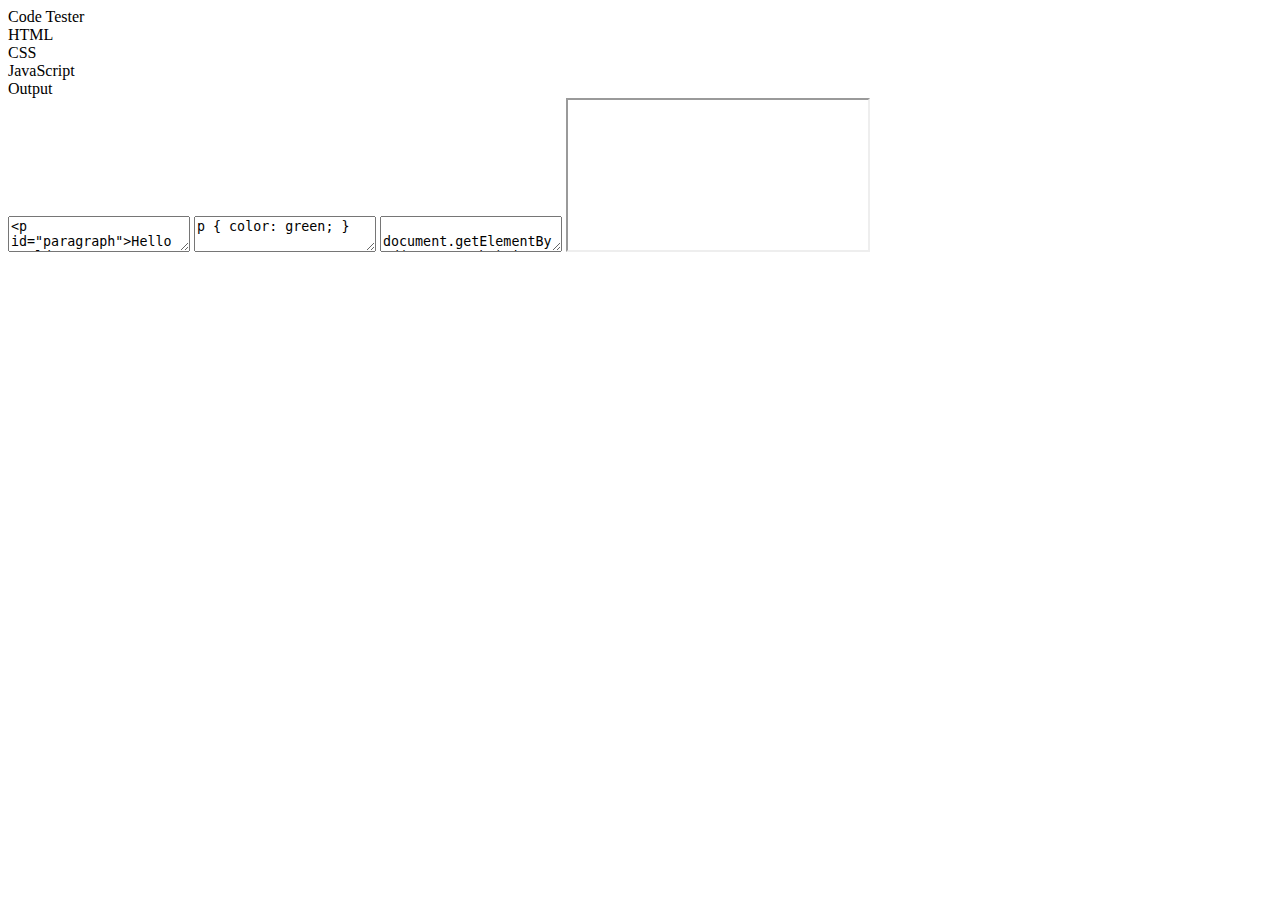
==== src/index.html @ 86247651 "refactor: move codetester in to own repo" ====
<!DOCTYPE html>
<!--Welcome to the Code Tester source! Created by Peter Miller-->
<html>
    <head>
        <title>Code Tester</title>
        <!--My styling-->
        <link rel="stylesheet" type="text/css" href="codetester.css">
    </head>
    <body>
        <!--Top bar-->
        <div id="header">
            <!--Title-->
            <div id="logo">
                Code Tester
            </div>
            <!--Interactive buttons-->
            <div id="buttonContainer">
                <div class="toggleButton active" id="html">HTML</div>
                <div class="toggleButton" id="css">CSS</div>
                <div class="toggleButton" id="javascript">JavaScript</div>
                <div class="toggleButton active" id="output">Output</div>
            </div>
        </div>
        <!--Main body containing the four panels-->
        <div id="bodyContainer">
            <!--HTML area-->
            <textarea id="htmlPanel" class="panel"><p id="paragraph">Hello World!</p></textarea>
            <!--CSS area-->
            <textarea id="cssPanel" class="panel hidden">p { color: green; }</textarea>
            <!--JS area-->
            <textarea id="javascriptPanel" class="panel hidden">
                document.getElementById("paragraph").innerHTML = "Welcome to Code Tester! The html text has been altered by CSS & JavaScript.";
            </textarea>
            <!--iframe for the output-->
            <iframe id="outputPanel" class="panel"></iframe>
        </div>
        <!--jQuery script-->
        <script type="text/javascript" src="https://ajax.googleapis.com/ajax/libs/jquery/2.1.4/jquery.min.js"></script>
        <!-- My JS and jQuery-->
        <script type="text/javascript" src="codetester.js"></script>
    </body>
</html>
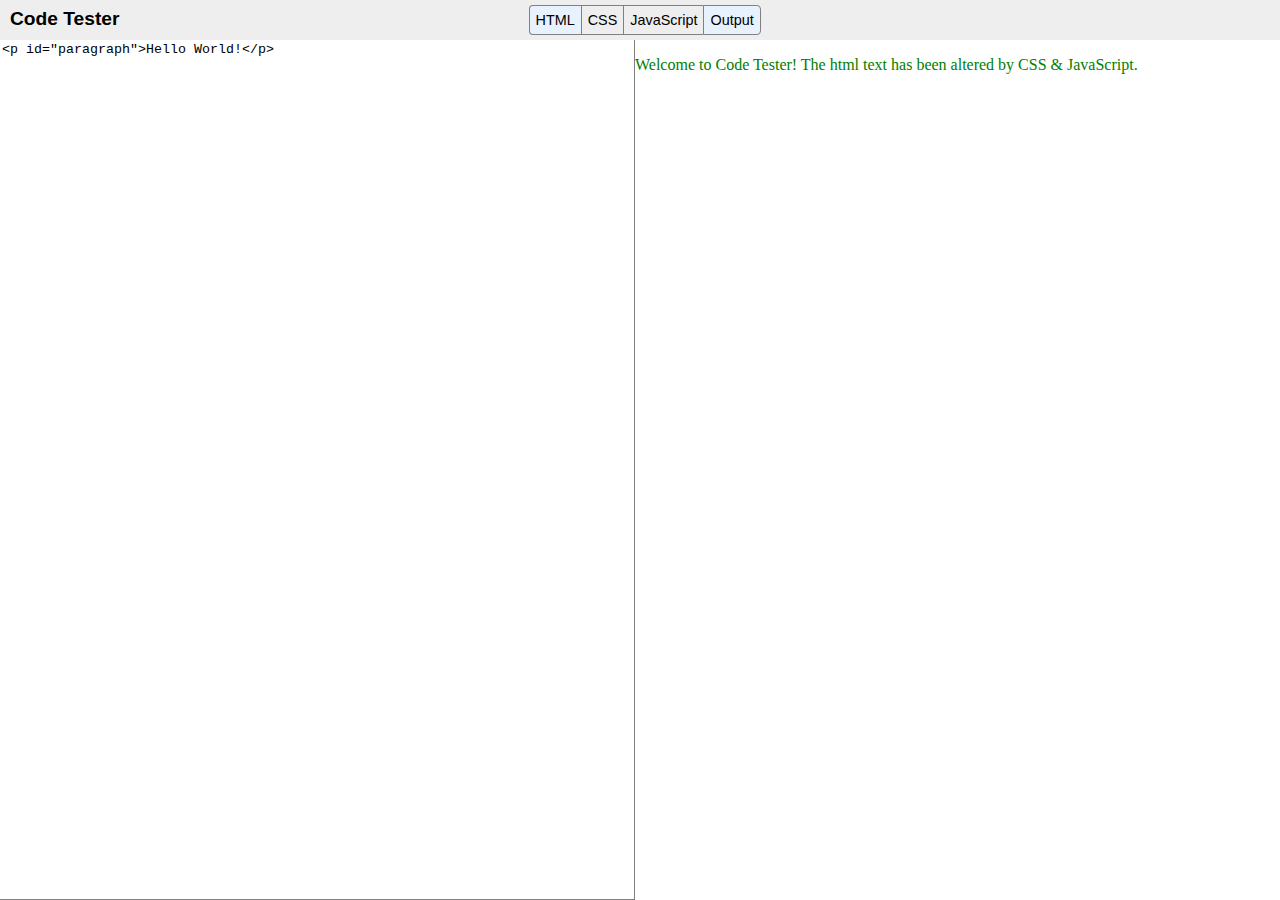
==== commit 5ead289f: "fix: import css and js from correctly named files" ====
--- a/src/index.html
+++ b/src/index.html
@@ -4,7 +4,8 @@
     <head>
         <title>Code Tester</title>
         <!--My styling-->
-        <link rel="stylesheet" type="text/css" href="codetester.css">
+        <link rel="stylesheet" type="text/css" href="index.css">
+        <meta charset="utf-8"/>
     </head>
     <body>
         <!--Top bar-->
@@ -31,12 +32,12 @@
             <textarea id="javascriptPanel" class="panel hidden">
                 document.getElementById("paragraph").innerHTML = "Welcome to Code Tester! The html text has been altered by CSS & JavaScript.";
             </textarea>
-            <!--iframe for the output-->
+            <!--Output area iframe-->
             <iframe id="outputPanel" class="panel"></iframe>
         </div>
         <!--jQuery script-->
         <script type="text/javascript" src="https://ajax.googleapis.com/ajax/libs/jquery/2.1.4/jquery.min.js"></script>
         <!-- My JS and jQuery-->
-        <script type="text/javascript" src="codetester.js"></script>
+        <script type="text/javascript" src="index.js"></script>
     </body>
 </html>
--- a/src/index.css
+++ b/src/index.css
@@ -0,0 +1,73 @@
+/*Welcome to the css for the code tester page.*/
+
+body {
+    font-family: sans-serif;
+    padding:0;
+    margin:0;
+}
+
+#header {
+    width:100%;
+    background-color: #EEEEEE;
+    padding:5px;
+    height: 30px;
+}
+
+#logo {
+    float:left;
+    font-weight: bold;
+    font-size: 120%;
+    padding: 3px 5px;
+}
+
+#buttonContainer {
+    width:233px;
+    margin: 0 auto;
+}
+
+.toggleButton {
+    float:left;
+    border: 1px solid grey;
+    padding: 6px;
+    border-right: none;
+    font-size: 90%;
+}
+
+#html {
+    border-top-left-radius: 4px;
+    border-bottom-left-radius: 4px;
+}
+
+#output {
+    border-top-right-radius: 4px;
+    border-bottom-right-radius: 4px;
+    border-right: 1px solid grey;
+}
+
+.active {
+    background-color: #E8F2FF;
+}
+
+.highlightedButton {
+    background-color: grey;
+}
+
+textarea {
+    resize: none;
+    border-top: none;
+    border-color: grey;
+}
+
+.panel {
+    float:left;
+    width: 50%;
+    border-left: none;
+}
+
+iframe {
+    border:none;
+}
+
+.hidden {
+    display: none;
+}
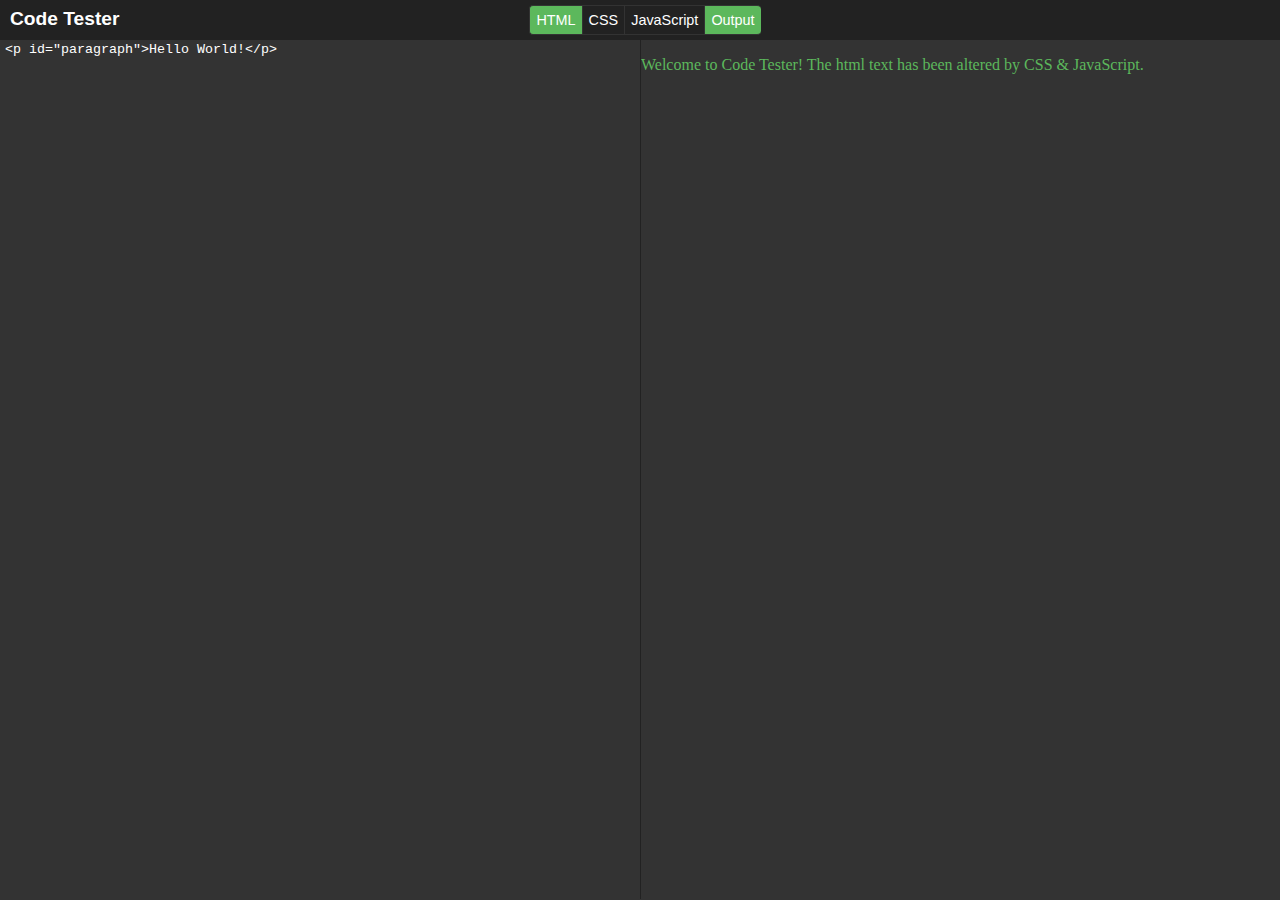
==== commit 7825d7ab: "style: change green to hex green" ====
--- a/src/index.html
+++ b/src/index.html
@@ -27,7 +27,7 @@
             <!--HTML area-->
             <textarea id="htmlPanel" class="panel"><p id="paragraph">Hello World!</p></textarea>
             <!--CSS area-->
-            <textarea id="cssPanel" class="panel hidden">p { color: green; }</textarea>
+            <textarea id="cssPanel" class="panel hidden">p { color: #5cb85c; }</textarea>
             <!--JS area-->
             <textarea id="javascriptPanel" class="panel hidden">
                 document.getElementById("paragraph").innerHTML = "Welcome to Code Tester! The html text has been altered by CSS & JavaScript.";
--- a/src/index.css
+++ b/src/index.css
@@ -4,12 +4,16 @@
     font-family: sans-serif;
     padding:0;
     margin:0;
+    max-width: 100%;
+    overflow-x: hidden;
+    background-color:#333;
 }
 
 #header {
     width:100%;
-    background-color: #EEEEEE;
-    padding:5px;
+    background-color: #222;
+    color: white;
+    padding: 5px;
     height: 30px;
 }
 
@@ -21,13 +25,13 @@
 }
 
 #buttonContainer {
-    width:233px;
+    width: max-content;
     margin: 0 auto;
 }
 
 .toggleButton {
     float:left;
-    border: 1px solid grey;
+    border: 1px solid #333;
     padding: 6px;
     border-right: none;
     font-size: 90%;
@@ -41,21 +45,25 @@
 #output {
     border-top-right-radius: 4px;
     border-bottom-right-radius: 4px;
-    border-right: 1px solid grey;
 }
 
 .active {
-    background-color: #E8F2FF;
+    background-color: #5cb85c;
 }
 
 .highlightedButton {
-    background-color: grey;
+    background-color: #777;
 }
 
 textarea {
+    padding-left: 5px;
+    padding-right: 5px;
     resize: none;
     border-top: none;
-    border-color: grey;
+    border-bottom: none;
+    border-color: #222;
+    background-color: #333;
+    color: white;
 }
 
 .panel {
@@ -65,9 +73,15 @@
 }
 
 iframe {
-    border:none;
+    border: none;
 }
 
 .hidden {
     display: none;
 }
+
+@media (max-width: 824px) {
+    #logo {
+        display: none;
+    }
+}